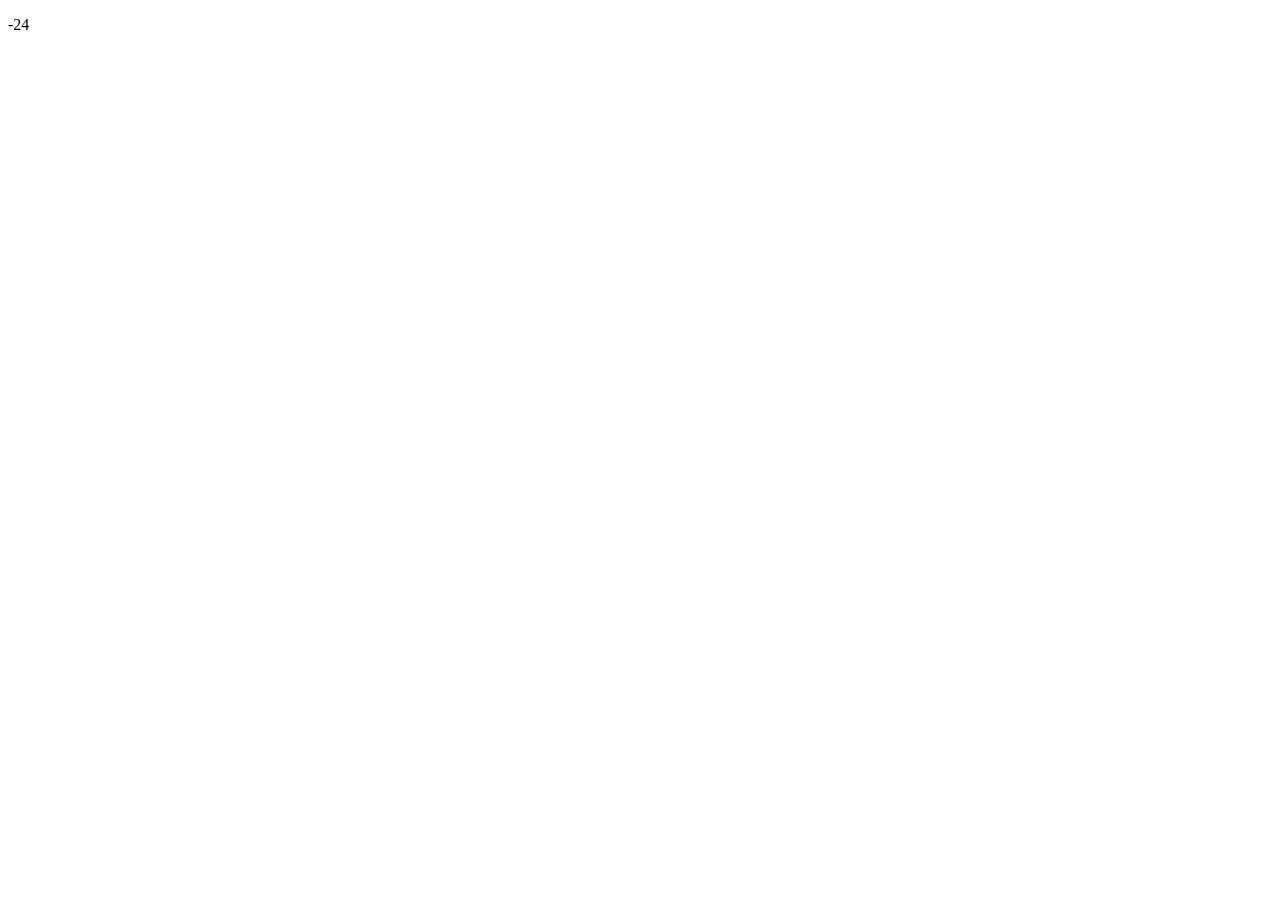
==== index.html @ 47957081 "all the code on js" ====
<!DOCTYPE html>
<html lang="en">
  <head>
    <meta charset="UTF-8" />
    <meta name="viewport" content="width=device-width, initial-scale=1.0" />
    <title>Document</title>
  </head>
  <body>
    
    <p id="product"></p>
    
    
    
    
    <script>
      let num1 = -2;
      let num2 = 3;
      let num3 = 4;
      let product = num1 * num2 * num3;

      if (product > 0) {
        document.getElementById("product").innerHTML = product;
      } else {
        document.getElementById("product").innerHTML = product;
      }
    </script>
  </body>
</html>
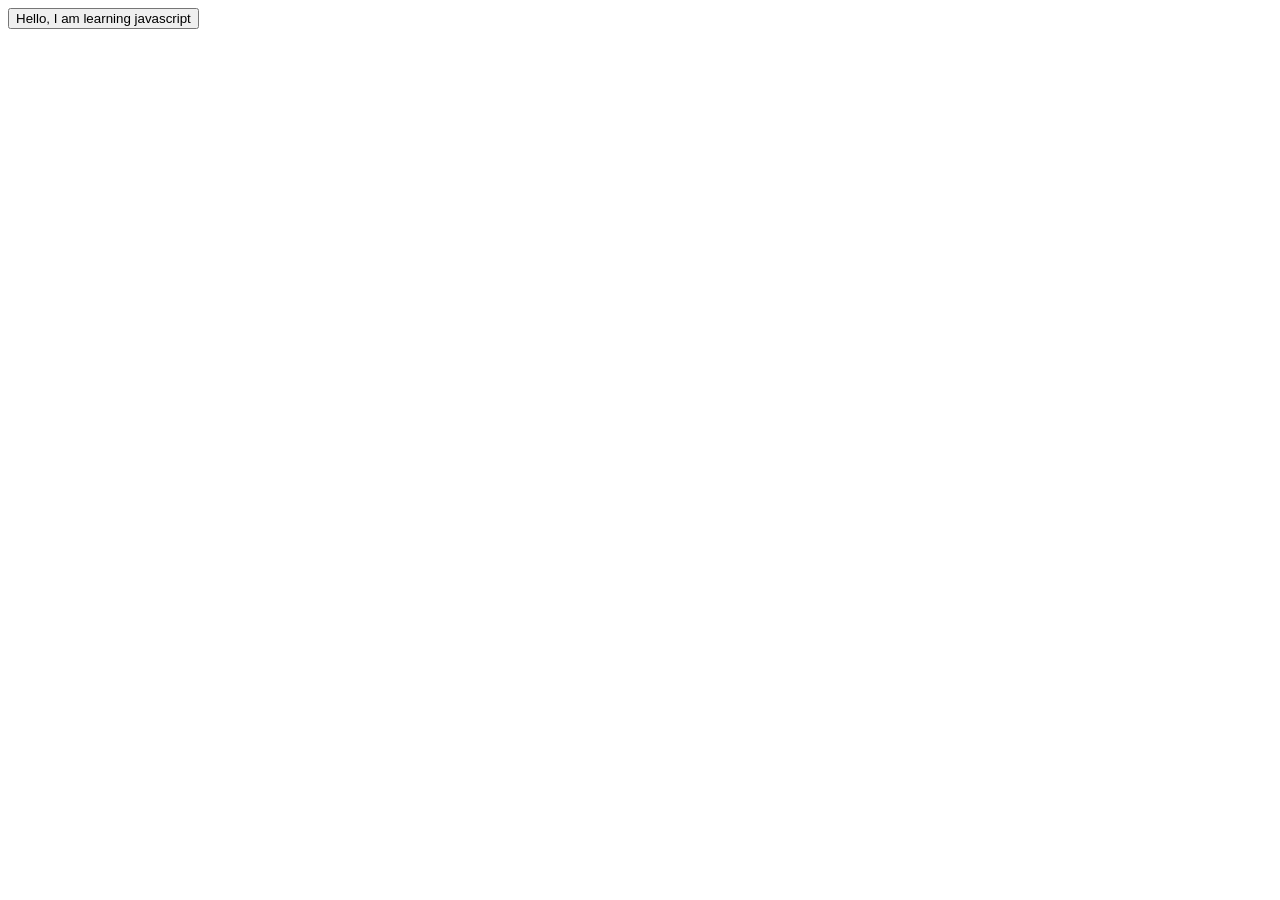
==== commit adb18f08: "while loops" ====
--- a/index.html
+++ b/index.html
@@ -1,4 +1,4 @@
-<!DOCTYPE html>
+<!doctype html>
 <html lang="en">
   <head>
     <meta charset="UTF-8" />
@@ -6,23 +6,12 @@
     <title>Document</title>
   </head>
   <body>
-    
-    <p id="product"></p>
-    
-    
-    
-    
-    <script>
-      let num1 = -2;
-      let num2 = 3;
-      let num3 = 4;
-      let product = num1 * num2 * num3;
+    <button onclick="whenClicked()">Hello, I am learning javascript</button>
+  </body>
 
-      if (product > 0) {
-        document.getElementById("product").innerHTML = product;
-      } else {
-        document.getElementById("product").innerHTML = product;
-      }
-    </script>
-  </body>
+  <script>
+    function whenClicked() {
+      alert("you clicked on me!");
+    }ka
+  </script>
 </html>
